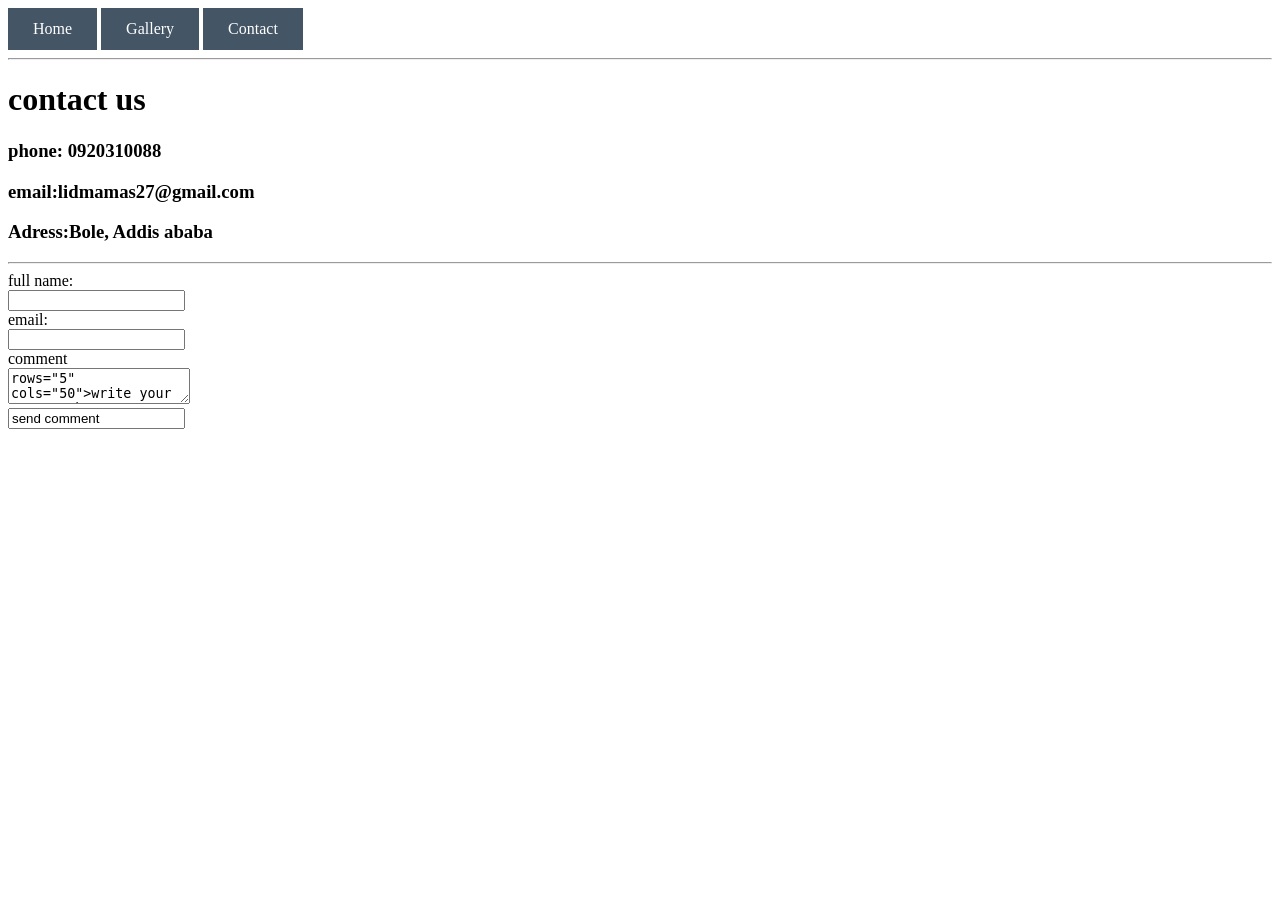
==== contact.html @ 5075624e "photo" ====
<!DOCTYPE html>
<html lang="en">
<head>
    <meta charset="UTF-8">
    <meta name="viewport" content="width=device-width, initial-scale=1.0">
    <title>lidya JEWELRY online shopping </title>
    <link rel="stylesheet" href="css/newstyle.css" />
</head>
<body>
    <a href="index.html">Home </a>
    <a href="gallery.html">Gallery</a>
    <a href="contact.html">Contact</a>
    <hr />
   <h1>contact us</h1> 
   <h3>phone: 0920310088</h3>
   <h3>email:lidmamas27@gmail.com</h3>
   <h3>Adress:Bole, Addis ababa</h3>
   <hr />
   <form name="comment_form"method="post">
    <label>full name:</label><br>
    <input type="text" name="fullname" /><br />
    <label>email:</label><br>
    <input type="email" name="email" /><br />
    <label>comment</label><br>
    <textarea name="comment" >rows="5" cols="50">write your comment here</textarea>
    <br>
    <input type="submmit" value="send comment">
   </form>
   
</body>
</html>
---- css/newstyle.css ----
a{
    background-color:#456;
    color:white;
    text-align:center;
    display:inline-block;
    padding:12px 25px;
    text-decoration:none;
}
a:hover{
    background-color:rgb(0, 255, 128);

}
#welcome{
    color:#456;
    font-family:Georgia, 'Times New Roman', Times, serif;
}
table{
    width:50%;
    margin-left: 20%;
    background-color:rgb(92, 123, 123);
    font-family:'Times New Roman', Times, serif;

}
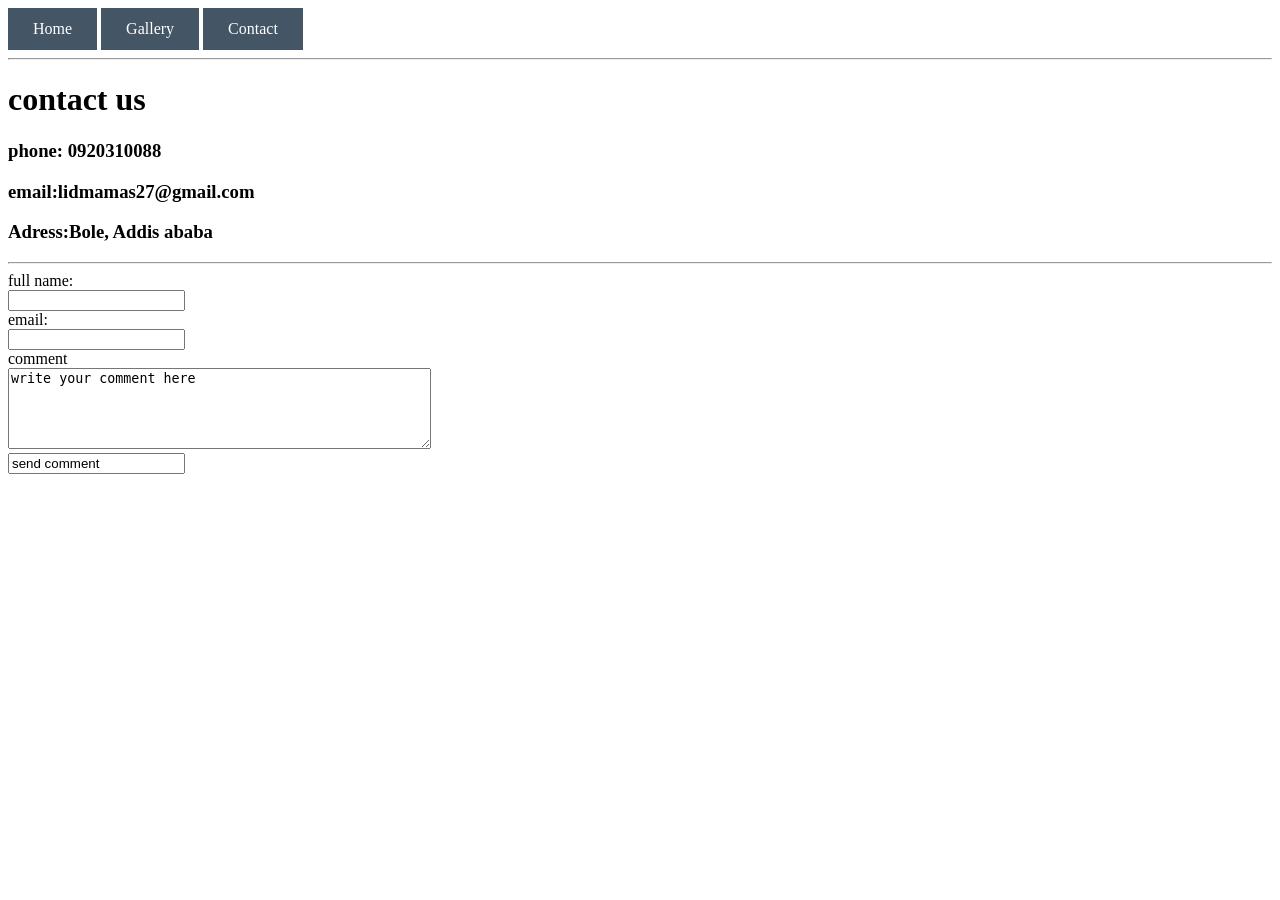
==== commit 80f2ee6c: "updated" ====
--- a/contact.html
+++ b/contact.html
@@ -22,7 +22,7 @@
     <label>email:</label><br>
     <input type="email" name="email" /><br />
     <label>comment</label><br>
-    <textarea name="comment" >rows="5" cols="50">write your comment here</textarea>
+    <textarea name="comment" rows="5" cols="50">write your comment here</textarea>
     <br>
     <input type="submmit" value="send comment">
    </form>
